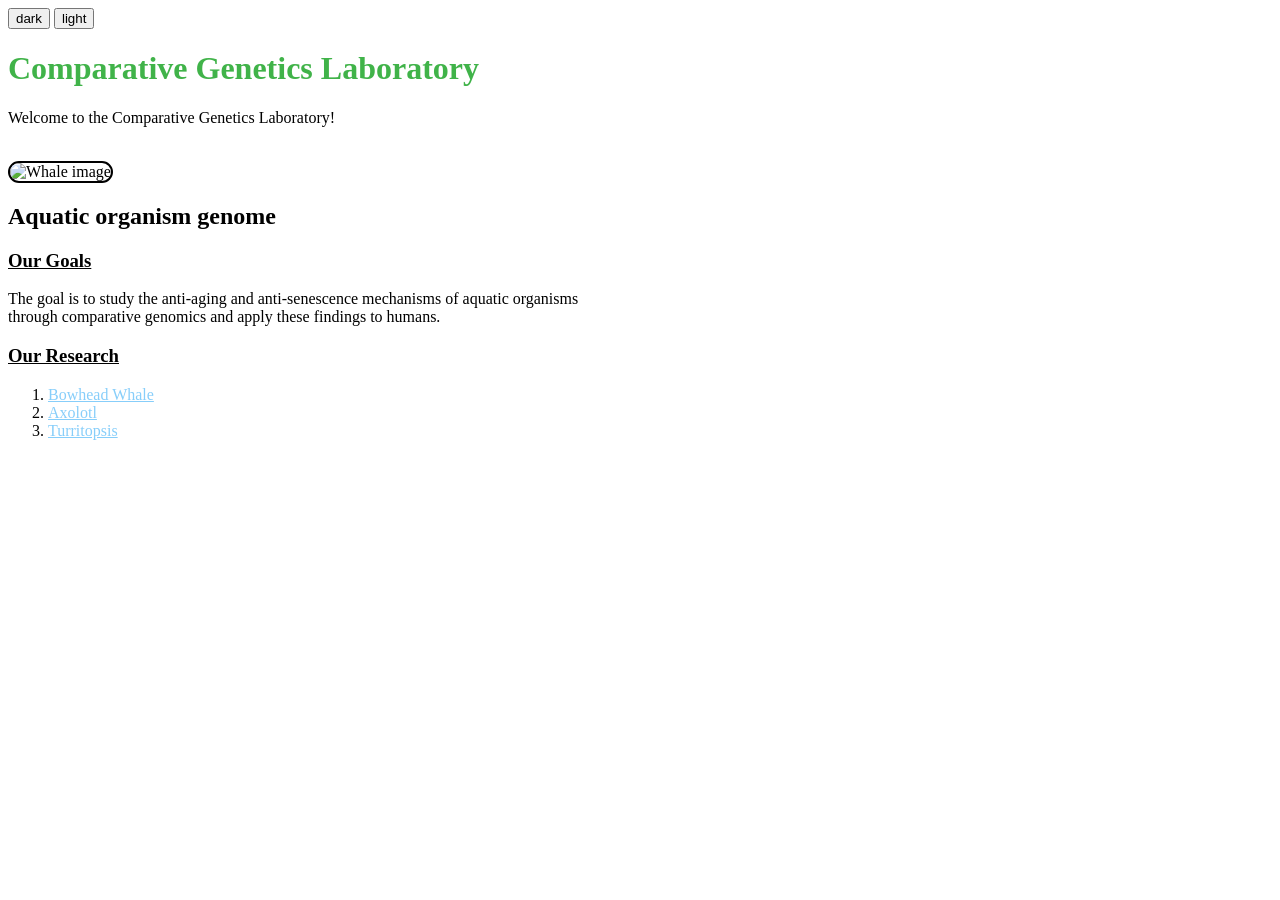
==== index.html @ d279732f "웹사이트 만들기" ====
<!DOCTYPE html>
<html>
    <head>
        <title>CG Laboratory</title>
        <meta charset="UTF-8">
        <link rel="stylesheet" href="style.css">
    </head>

    <body>
        <input type="button" value="dark" onclick="
            document.body.style.backgroundColor = 'black';
            document.body.style.color = 'white';
        ">
        <input type="button" value="light" onclick="
            document.body.style.backgroundColor = 'white';
            document.body.style.color = 'black';
        ">
        <h1><a href='index.html'>Comparative Genetics Laboratory</a></h1>
        <p>Welcome to the Comparative Genetics Laboratory!</p>
        <br>
        <img src="https://images.unsplash.com/photo-1558028976-ffe9a675a805?q=80&w=1039&auto=format&fit=crop&ixlib=rb-4.1.0&ixid=M3wxMjA3fDB8MHxwaG90by1wYWdlfHx8fGVufDB8fHx8fA%3D%3D" alt="Whale image" width="400">
        <h2>Aquatic organism genome</h2>
        <h3><u>Our Goals</u></h3>
        <p>
            The goal is to study the anti-aging and anti-senescence mechanisms of aquatic organisms<br>through comparative genomics and apply these findings to humans.
        </p>

        <h3><u>Our Research</u></h3>
        <ol>
            <li><a href='gene2.html'class="sheader">Bowhead Whale</a></li>
            <li><a href='gene3.html' class="sheader">Axolotl</a></li>
            <li><a href='gene4.html' class="sheader">Turritopsis</a></li>
        </ol>
        <br>
    </body>
</html>
---- style.css ----
h1 a{
    color:#40b349;
    text-decoration: none;
}
img{
    border: 2px solid black;
    border-radius: 15px;
}
.sheader{
    color:lightskyblue;
}
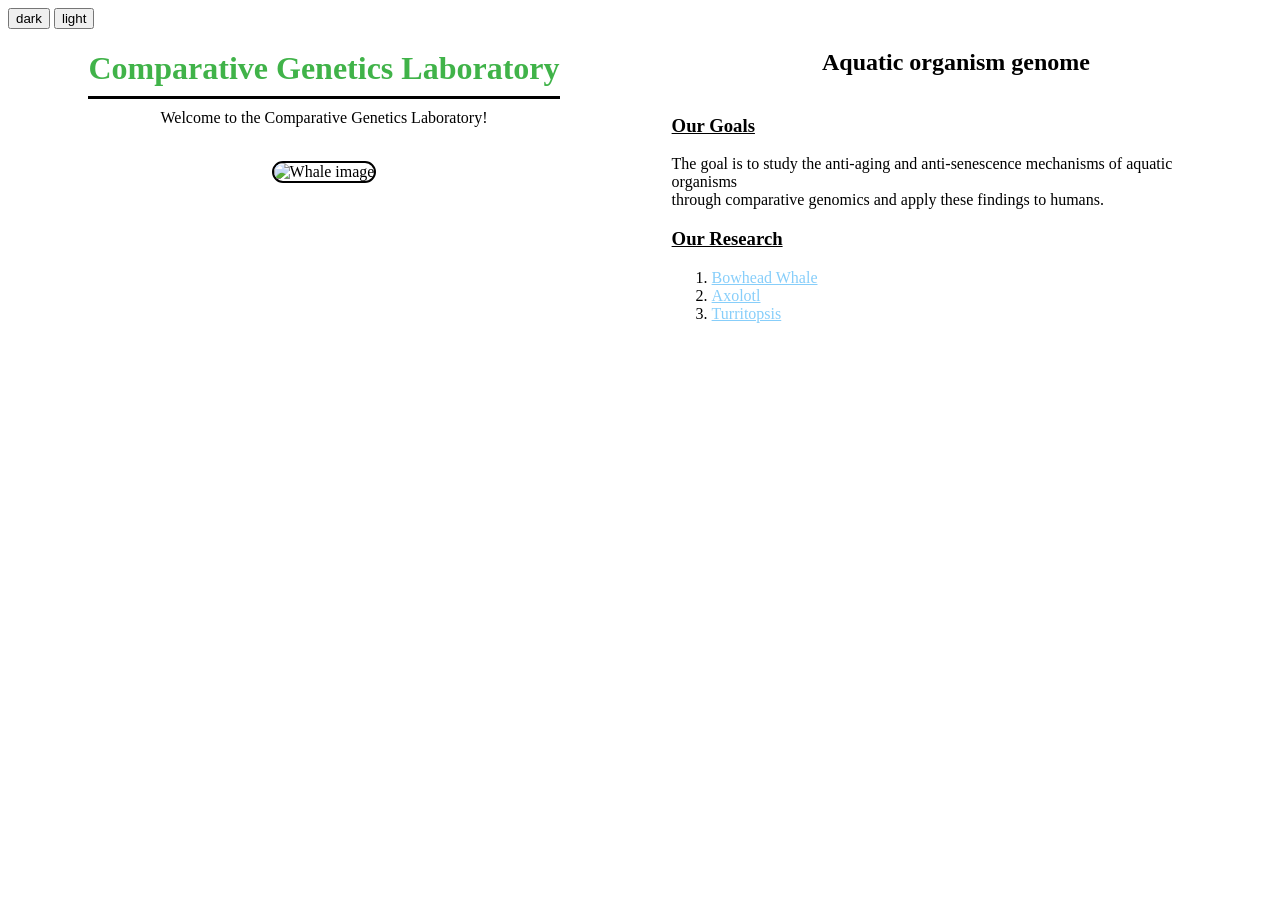
==== commit 653f2fe0: "update" ====
--- a/index.html
+++ b/index.html
@@ -15,22 +15,30 @@
             document.body.style.backgroundColor = 'white';
             document.body.style.color = 'black';
         ">
-        <h1><a href='index.html'>Comparative Genetics Laboratory</a></h1>
-        <p>Welcome to the Comparative Genetics Laboratory!</p>
-        <br>
-        <img src="https://images.unsplash.com/photo-1558028976-ffe9a675a805?q=80&w=1039&auto=format&fit=crop&ixlib=rb-4.1.0&ixid=M3wxMjA3fDB8MHxwaG90by1wYWdlfHx8fGVufDB8fHx8fA%3D%3D" alt="Whale image" width="400">
-        <h2>Aquatic organism genome</h2>
-        <h3><u>Our Goals</u></h3>
-        <p>
-            The goal is to study the anti-aging and anti-senescence mechanisms of aquatic organisms<br>through comparative genomics and apply these findings to humans.
-        </p>
+        <div id="grid">
+            <div class="center">
+                <h1><a href='index.html'>Comparative Genetics Laboratory</a></h1>
+                <p>Welcome to the Comparative Genetics Laboratory!</p>
+                <br>
+                <img src="https://images.unsplash.com/photo-1558028976-ffe9a675a805?q=80&w=1039&auto=format&fit=crop&ixlib=rb-4.1.0&ixid=M3wxMjA3fDB8MHxwaG90by1wYWdlfHx8fGVufDB8fHx8fA%3D%3D" alt="Whale image" width="400">
+            </div>
+            <div class="pcenter">
+                <h2>Aquatic organism genome</h2>
+                <div class="left">
+                    <h3><u>Our Goals</u></h3>
+                    <p>
+                        The goal is to study the anti-aging and anti-senescence mechanisms of aquatic organisms<br>through comparative genomics and apply these findings to humans.
+                    </p>
 
-        <h3><u>Our Research</u></h3>
-        <ol>
-            <li><a href='gene2.html'class="sheader">Bowhead Whale</a></li>
-            <li><a href='gene3.html' class="sheader">Axolotl</a></li>
-            <li><a href='gene4.html' class="sheader">Turritopsis</a></li>
-        </ol>
+                    <h3><u>Our Research</u></h3>
+                    <ol>
+                        <li><a href='gene2.html'class="sheader">Bowhead Whale</a></li>
+                        <li><a href='gene3.html' class="sheader">Axolotl</a></li>
+                        <li><a href='gene4.html' class="sheader">Turritopsis</a></li>
+                    </ol>
+                </div>
+            </div>
+        </div>
         <br>
     </body>
 </html>
--- a/style.css
+++ b/style.css
@@ -1,11 +1,36 @@
 h1 a{
     color:#40b349;
+    border-bottom: 3px solid black;
     text-decoration: none;
+    padding-bottom: 10px;
 }
 img{
     border: 2px solid black;
     border-radius: 15px;
 }
+.pcenter {
+    display: flex;
+    flex-direction: column; /* 자식 요소들을 위에서 아래로 세로 배치 */
+    align-items: center;    /* 세로 배치 상태에서 가로 기준 중앙 정렬 */
+           
+}
 .sheader{
     color:lightskyblue;
+}
+.left{
+    text-align:left;
+    width: 90%;
+    max-width: 800px;
+}
+#grid{
+    display:grid;
+    grid-template-columns: 1fr 1fr;   
+}
+.center{
+    text-align:center;
+}
+@media (max-width: 900px) {
+    #grid {
+        grid-template-columns: 1fr; /* 작은 화면에서는 한 열로 변경 */
+    }
 }
